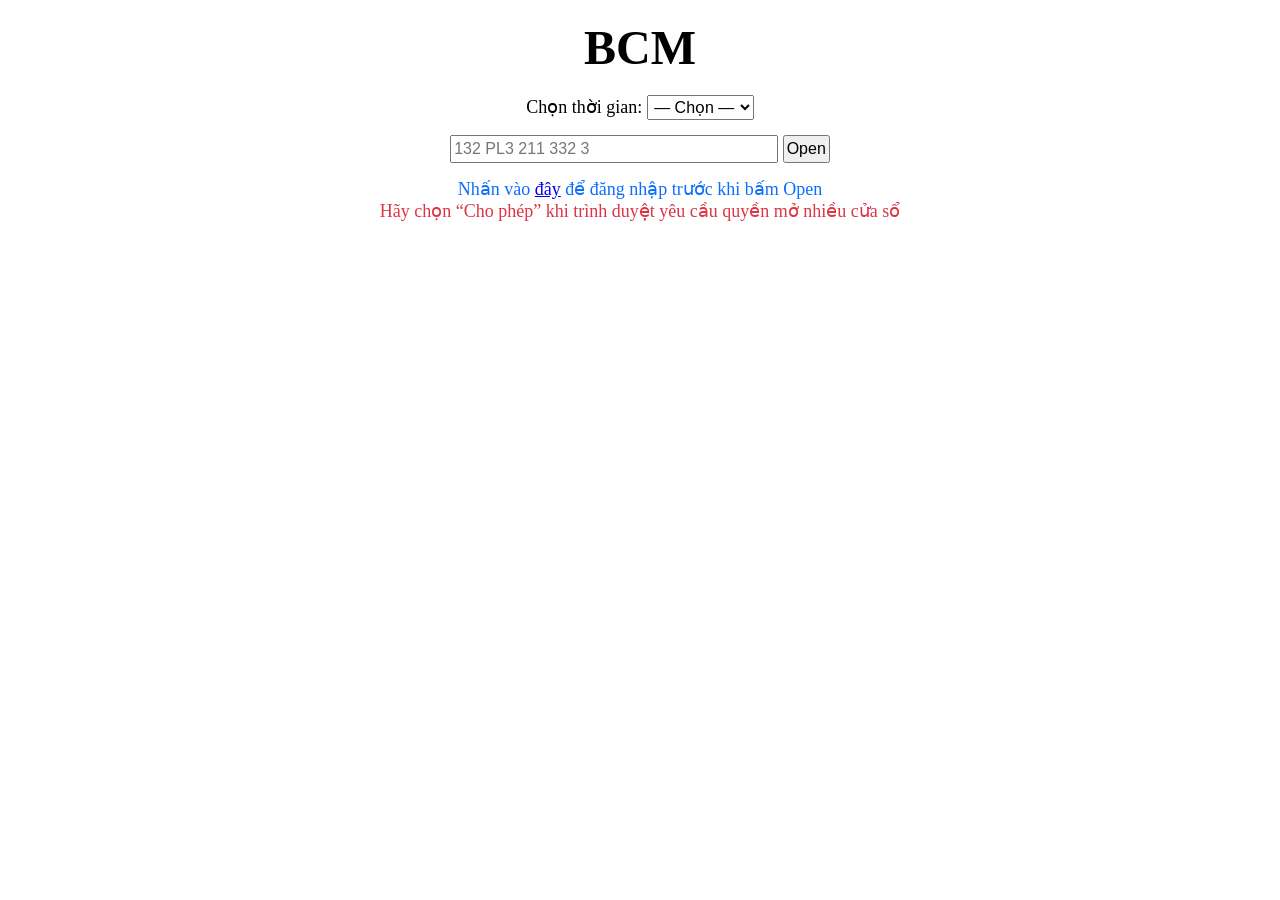
==== bcm/index.html @ 8a03b5fc "update bcm" ====
<!DOCTYPE html>
<html>
  <head>
    <title>BCM</title>
    <meta charset="utf-8" />
    <meta name="viewport" content="width=device-width, initial-scale=1" />
    <link href="index.css" rel="stylesheet" />
    <link rel="preconnect" href="https://script.google.com" crossorigin />
    <script src="index.js" defer></script>
  </head>
  <body>
    <div id="loadingOverlay">
      <div id="spinner"></div>
    </div>
    <div id="container">
      <div id="title">BCM</div>
      <div class="row">
        <label for="times">Chọn thời gian:</label>
        <select name="times" id="times">
          <option class="center" value="">— Chọn —</option>
        </select>
      </div>
      <div class="row">
        <input type="text" id="songs" placeholder="132 PL3 211 332 3" />
        <button id="open" type="button">Open</button>
      </div>
      <div class="row">
        <div class="info">
          Nhấn vào <a href="https://book.watv.org/" target="_blank">đây</a> để
          đăng nhập trước khi bấm Open
        </div>
        <div class="danger">
          Hãy chọn “Cho phép” khi trình duyệt yêu cầu quyền mở nhiều cửa sổ
        </div>
      </div>
    </div>
  </body>
</html>
---- bcm/index.css ----
body {
  max-width: 800px;
  margin: 0 auto;
  text-align: center;
  font-size: 18px;
}

input {
  width: 320px;
}

input,
button,
select {
  font-size: 16px;
  line-height: 20px;
  padding: 2px;
}

label {
  font-size: 18px;
}

#title {
  font-size: 48px;
  font-weight: bold;
  text-align: center;
  padding: 20px 0;
}

.center {
  text-align: center;
}

.row {
  margin-bottom: 15px;
}

.info {
  color: rgb(13, 110, 253);
}

.danger {
  color: rgb(220, 53, 69);
}

#loadingOverlay {
  position: fixed;
  inset: 0;
  background: rgba(255, 255, 255, 0.85);
  display: flex;
  align-items: center;
  justify-content: center;
  z-index: 9999;
  transition: opacity 250ms ease, visibility 250ms ease;
  opacity: 1;
  visibility: visible;
}
#loadingOverlay.hidden {
  opacity: 0;
  visibility: hidden;
  pointer-events: none;
}

#spinner {
  width: 50px;
  height: 50px;
  border: 6px solid rgba(0, 0, 0, 0.2);
  border-top-color: #3b82f6;
  border-radius: 50%;
  animation: spin 0.8s linear infinite;
}

@keyframes spin {
  to {
    transform: rotate(360deg);
  }
}
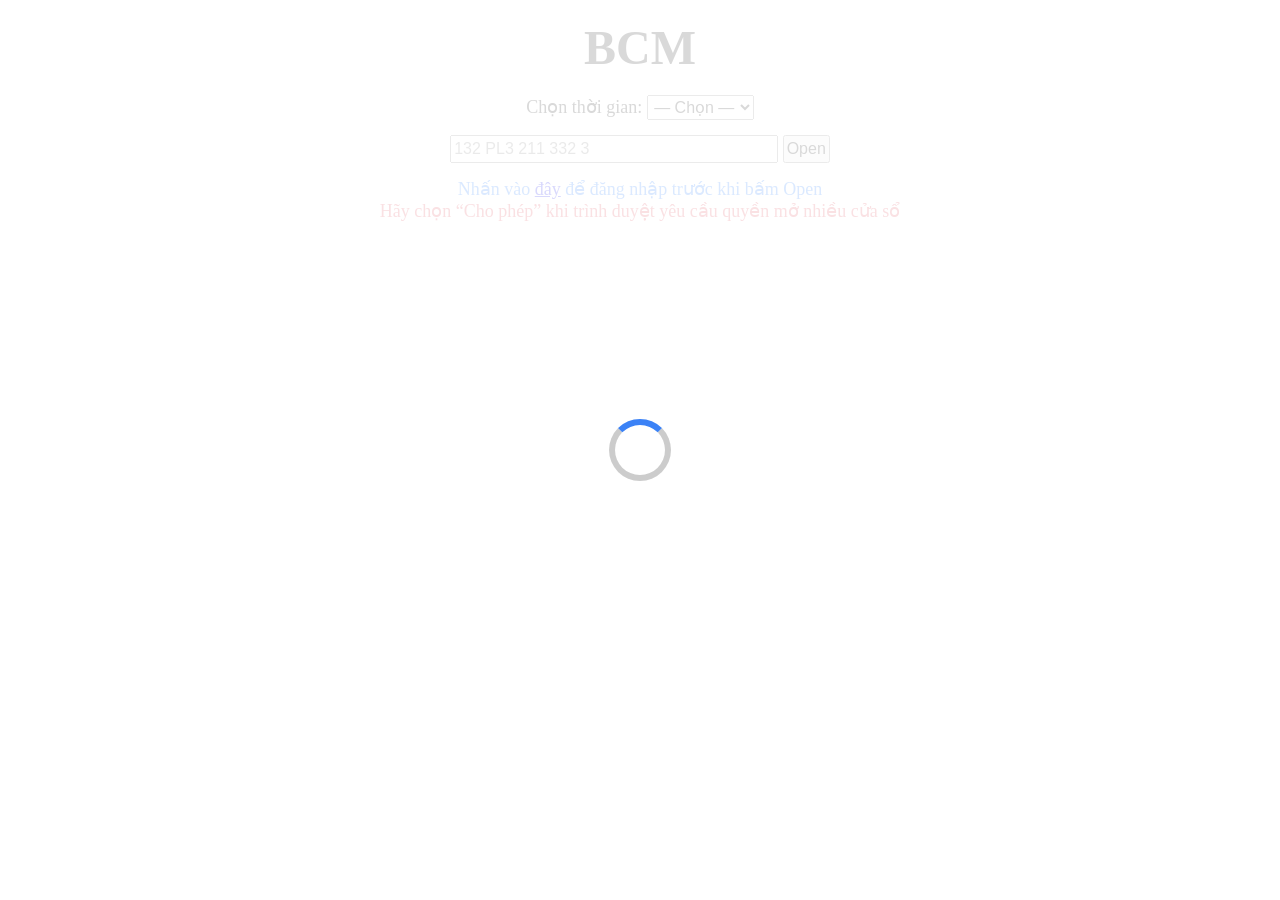
==== commit a8d72b8c: "update bcm" ====
--- a/bcm/index.html
+++ b/bcm/index.html
@@ -19,6 +19,7 @@
         <select name="times" id="times">
           <option class="center" value="">— Chọn —</option>
         </select>
+        <button id="refresh" type="button" hidden>Refresh</button>
       </div>
       <div class="row">
         <input type="text" id="songs" placeholder="132 PL3 211 332 3" />
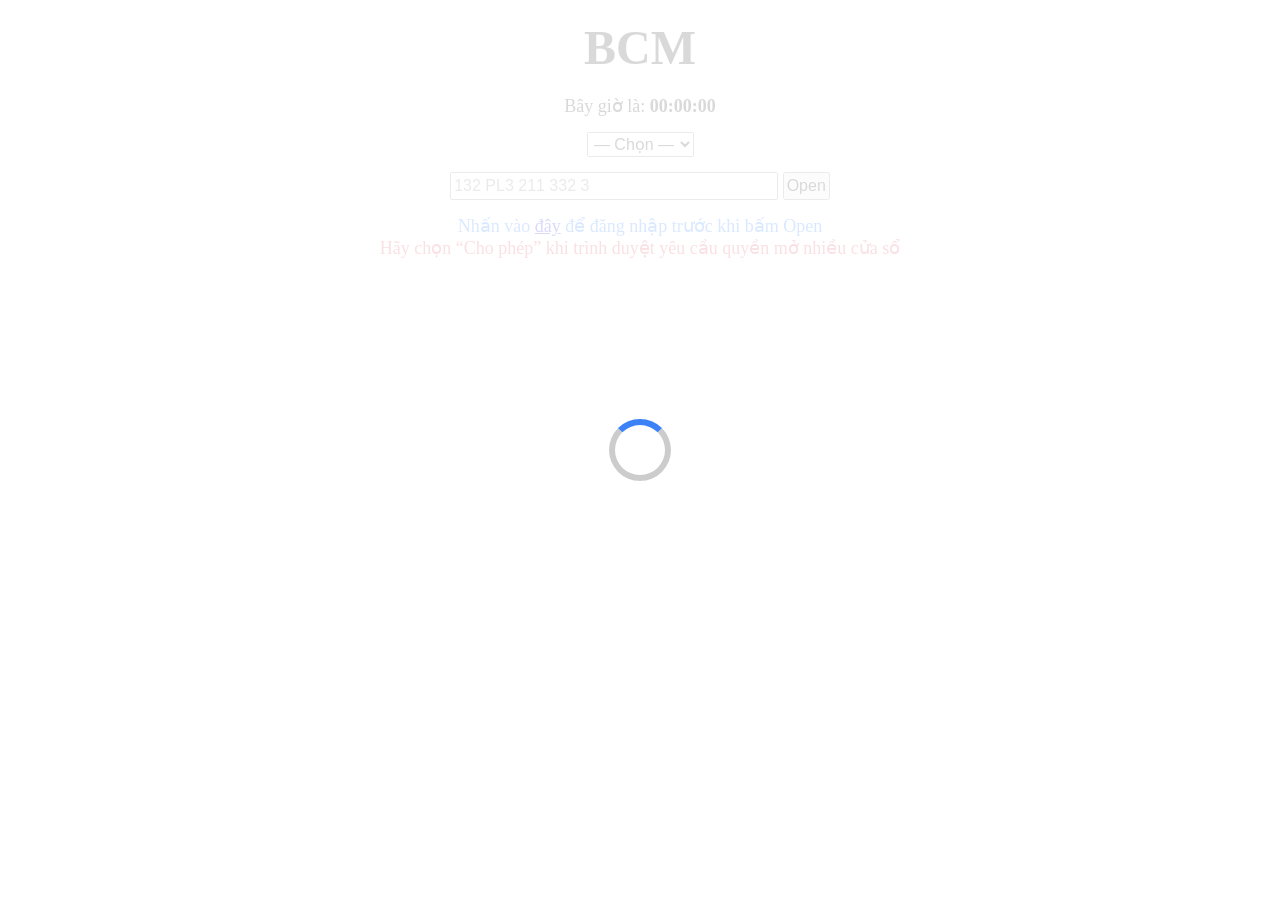
==== commit fb314de0: "update bcm" ====
--- a/bcm/index.html
+++ b/bcm/index.html
@@ -15,7 +15,10 @@
     <div id="container">
       <div id="title">BCM</div>
       <div class="row">
-        <label for="times">Chọn thời gian:</label>
+        <label for="clock">Bây giờ là:</label>
+        <span name="clock" id="clock">00:00:00</span>
+      </div>
+      <div class="row">
         <select name="times" id="times">
           <option class="center" value="">— Chọn —</option>
         </select>
--- a/bcm/index.css
+++ b/bcm/index.css
@@ -26,6 +26,10 @@
   font-weight: bold;
   text-align: center;
   padding: 20px 0;
+}
+
+#clock {
+  font-weight: bold;
 }
 
 .center {
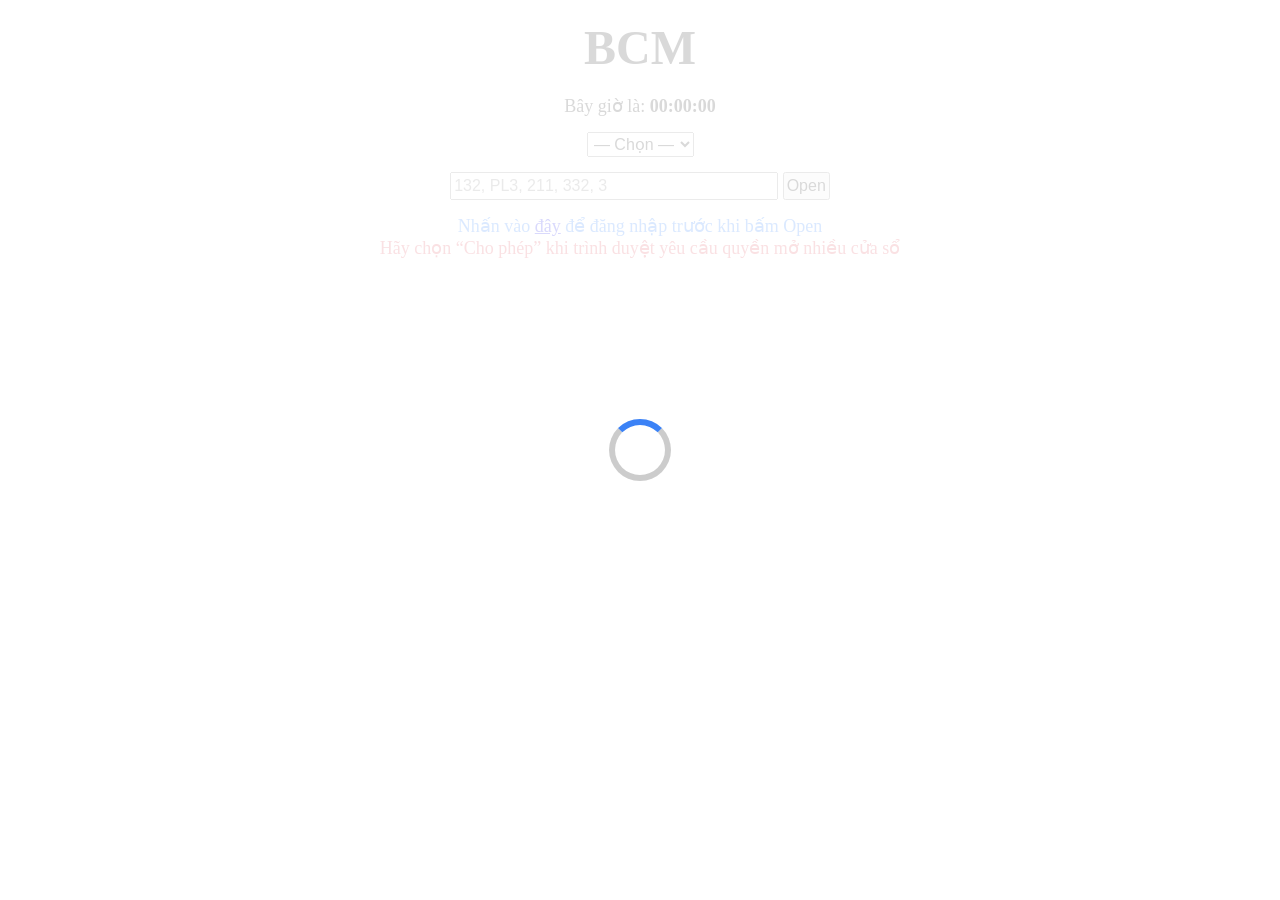
==== commit e6e50db2: "update bcm" ====
--- a/bcm/index.html
+++ b/bcm/index.html
@@ -25,7 +25,7 @@
         <button id="refresh" type="button" hidden>Refresh</button>
       </div>
       <div class="row">
-        <input type="text" id="songs" placeholder="132 PL3 211 332 3" />
+        <input type="text" id="songs" placeholder="132, PL3, 211, 332, 3" />
         <button id="open" type="button">Open</button>
       </div>
       <div class="row">
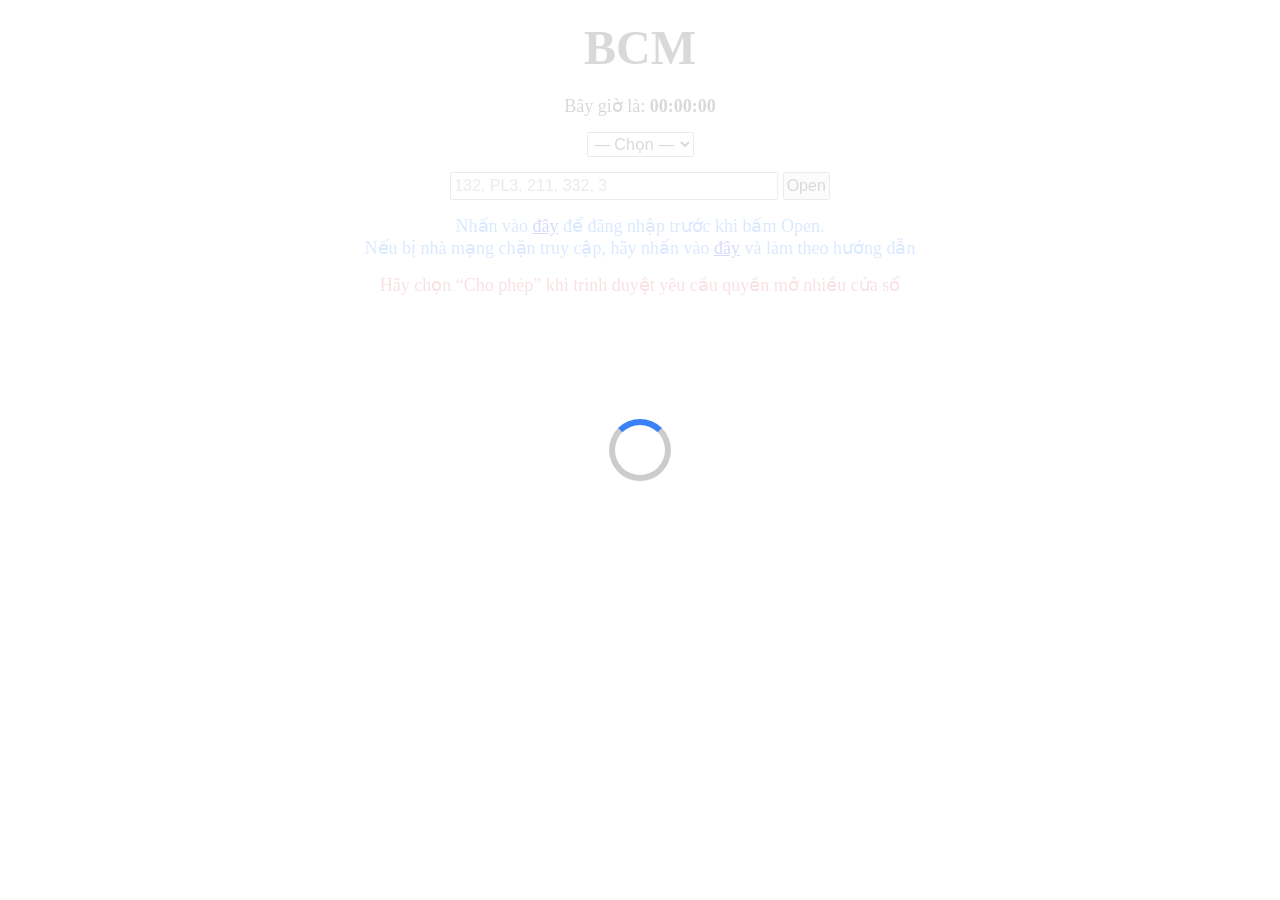
==== commit 69bdefca: "add guide" ====
--- a/bcm/index.html
+++ b/bcm/index.html
@@ -31,8 +31,14 @@
       <div class="row">
         <div class="info">
           Nhấn vào <a href="https://book.watv.org/" target="_blank">đây</a> để
-          đăng nhập trước khi bấm Open
+          đăng nhập trước khi bấm Open.
         </div>
+        <div class="info">
+          Nếu bị nhà mạng chặn truy cập, hãy nhấn vào
+          <a href="../guide" target="_blank">đây</a> và làm theo hướng dẫn
+        </div>
+      </div>
+      <div class="row">
         <div class="danger">
           Hãy chọn “Cho phép” khi trình duyệt yêu cầu quyền mở nhiều cửa sổ
         </div>
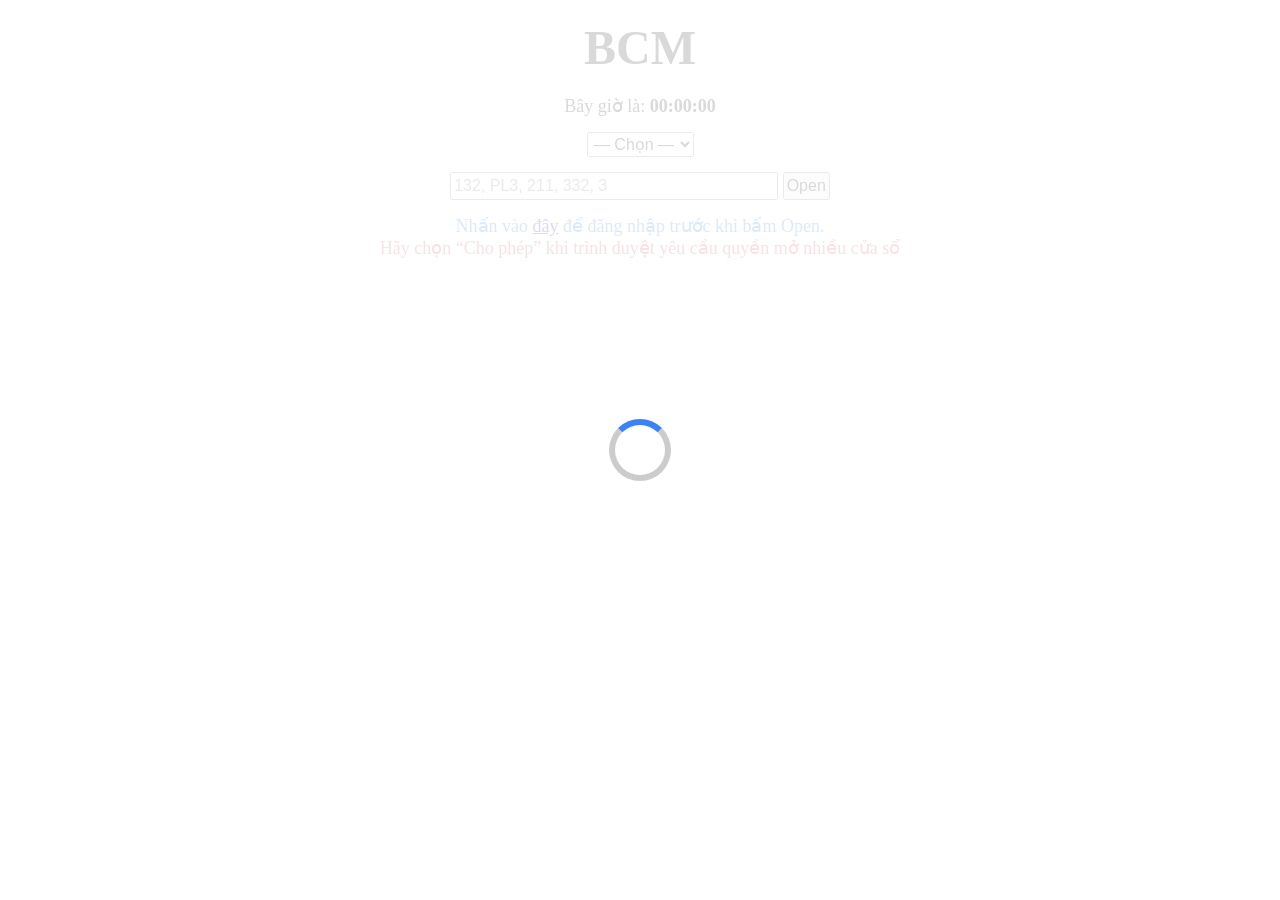
==== commit 9280dcb3: "fix" ====
--- a/bcm/index.html
+++ b/bcm/index.html
@@ -33,12 +33,6 @@
           Nhấn vào <a href="https://book.watv.org/" target="_blank">đây</a> để
           đăng nhập trước khi bấm Open.
         </div>
-        <div class="info">
-          Nếu bị nhà mạng chặn truy cập, hãy nhấn vào
-          <a href="../guide" target="_blank">đây</a> và làm theo hướng dẫn
-        </div>
-      </div>
-      <div class="row">
         <div class="danger">
           Hãy chọn “Cho phép” khi trình duyệt yêu cầu quyền mở nhiều cửa sổ
         </div>
